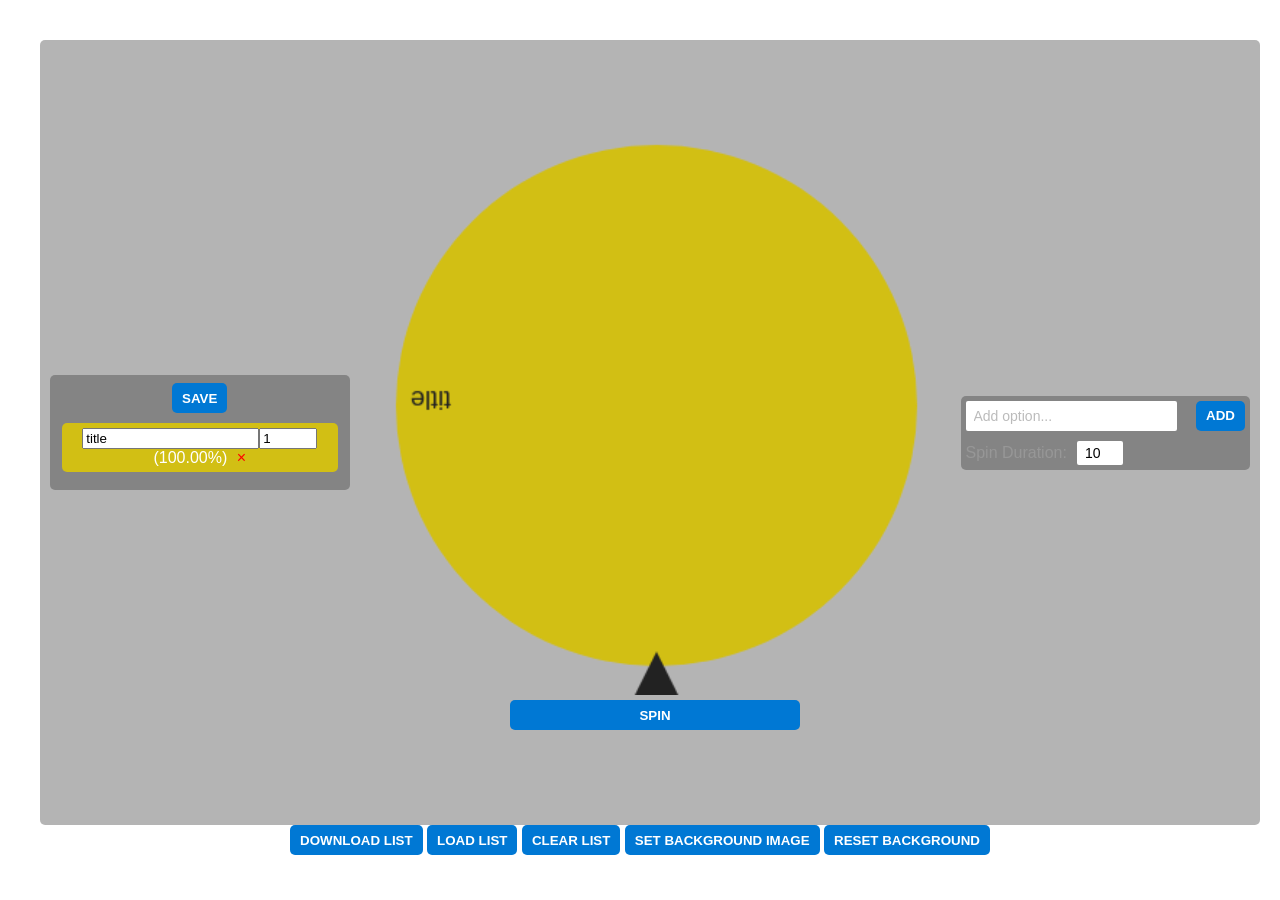
==== index.html @ 4bdcb5cf "Rename main.html to index.html" ====
<!DOCTYPE html>
<html lang="en">
<head>
    <meta charset="UTF-8">
    <title>Wheel of Destiny</title>
    <link rel="stylesheet" href="main.css">
</head>
<body>
    <div class="spin-container">
        <div class="input-options">
                <div id="optionsList"></div>
        </div>
        <div class="wheel-section">
            <canvas id="wheelCanvas" width="400" height="400"></canvas>
            <br>
            <button class="btn" onclick="spinWheel()" id="spinBtn">Spin</button>
            <div id="result"></div>
        </div>
        <div class="input-container">
            <div class="input-section">
                <div class="input-section-add">
                    <input class="input-field" type="text" id="optionInput" placeholder="Add option..." />
                    <button class="btn" onclick="addOption()">Add</button>
                </div>
                <div class="input-section-duration">
                    <label for="spinDurationInput">Spin Duration:</label>
                    <input class="input-field" type="number" id="spinDurationInput" value="10"/>
                </div>
            </div>
        </div>
    </div>
    <button class="btn" id="downloadBtn">Download List</button>
    <input type="file" id="loadFile" accept=".txt" style="display: none;" />
    <button class="btn" onclick="document.getElementById('loadFile').click()">Load List</button>
    <button class="btn" id="clearBtn">Clear List</button>
    <button class="btn" id="setBackgroundBtn">Set Background Image</button>
    <button class="btn" id="resetBackgroundBtn">Reset Background</button>
    <script src="main.js"></script>
</body>
</html>
---- main.css ----
:root {
  --bg: #fff;
  --text: #111;
  --panel: #f5f5f5;
  --border: #333;
  --button: #0078d4;
  --button-text: #fff;
}
body {
  background: var(--bg);
  color: var(--text);
}
.spin-container, .input-section, .input-options {
  background: var(--panel);
}
#wheelCanvas { border-color: var(--border); }
button { background: var(--button); color: var(--button-text); }
.theme-switch {
  display: inline-flex;
  align-items: center;
  margin-bottom: 12px;
  gap: 8px;
  color: var(--text);
}

body {
    font-family: Arial, sans-serif;
    text-align: center;
    margin: 40px;
    background-image: url('https://images.unsplash.com/photo-1532446997697-0b92fdc456fe?q=80&w=1025&auto=format&fit=crop&ixlib=rb-4.1.0&ixid=M3wxMjA3fDB8MHxwaG90by1wYWdlfHx8fGVufDB8fHx8fA%3D%3D');
    background-size: cover;
    background-repeat: no-repeat;
    background-attachment: fixed;
    background-position: center;
}
#wheelCanvas {
    width: 100%;
    /* aspect-ratio: 1 / 1; */
    /* max-height: calc(100vh - 220px);  */
    /* height: auto; */
    /* display: block; */
    border: 1px solid transparent;
    border-radius: 5px;
    /* background-color: #ffc400; */
    margin: 0 auto;
}
#optionsList {
    margin: 3px 0;
    padding: 0px 7px;
    max-height: 600px;
    overflow-y: auto;
}

/* Customize the scrollbar */
#optionsList::-webkit-scrollbar {
    width: 12px; /* Width of the scrollbar */
}

#optionsList::-webkit-scrollbar-track {
    background: rgba(255, 255, 255, 0.1); /* Track background (semi-transparent) */
    border-radius: 10px; /* Rounded corners */
}

#optionsList::-webkit-scrollbar-thumb {
    background: rgba(255, 255, 255, 0.075); /* Thumb color (blue, semi-transparent) */
    border-radius: 10px; /* Rounded thumb */
}

#optionsList::-webkit-scrollbar-thumb:hover {
    background: rgba(255, 255, 255, 0.164); /* Darker on hover */
}

.btn{
    /* width: 50%; */
    height: 30px;
    border-radius: 5px;
    border: 1px solid transparent;
    padding: 3px 9px;
    text-transform: uppercase;
    font-weight: bold; 
    transition: 0.3s ease, transform 0.2s ease;
}

.input-field{
    width: 70%;
    padding: 3px 7px;
    border: 1px solid transparent;
    border-radius: 2px;
    font-size: 14px;
    outline: none;
    transition: border-color 0.3s ease, box-shadow 0.3s ease;
}

.input-field:hover {
  border-color: #000000;
}

.input-field:focus {
  /* border-color: #3498db; */
  /* box-shadow: 0 0 0 3px rgba(52, 152, 219, 0.2); */
}

.input-field::placeholder {
  color: #bbb;
}

.btn:hover{
    cursor: pointer;
    background-color: aqua;
    transition: 50ms;
    transform: scale(1.05);
}

.spin-container {
    display: flex;
    align-items: center;
    justify-content: space-between;
    gap: 16px;
    width: 100%;
    height: 85vh;
    max-width: 1200px;
    margin: 0 auto;
    padding: 10px;
    background-color: #0000004b;
    backdrop-filter: blur(4px);
    -webkit-backdrop-filter: blur(4px);
    border-radius: 5px;
}

.spin-container .input-section {
    align-self: flex-start;  /* 👈 overrides parent's align-items */
}

.input-options {
    flex: 1 1 0;
    min-width: 0;
    padding: 5px;
    border-radius: 5px;
    width: 300px; /* optional, but flex will override */
    background-color: #00000044;
}

.wheel-section {
    flex: 2 1 0;
    min-width: 0;
}

.input-container {
    flex: 1 1 0;
    min-width: 0;
}

.input-options{
    padding: 5px;
    border-radius: 5px;
    width: 300px;
}

.input-section{
    display: flex;
    flex-direction: column;
    padding: 5px;
    border-radius: 5px;
    gap: 10px;
    background-color: #00000044;
    color: rgb(151, 151, 151);
    mix-blend-mode: difference;
}

.input-section-add{
    display: flex;
    justify-content: space-between;
}

.input-section-duration{
    display: flex;
    align-items: center;
    gap: 10px;
}

#spinDurationInput{
    width: 30px;
}

.option-item {
    display: flex;
    margin: 5px 5px;
    padding: 5px 10px;
    background-color: #ffffff11;
    border-radius: 4px;
    color: rgb(151, 151, 151);
    mix-blend-mode: difference;
    justify-content: space-between;
}

.remove-btn {
    margin-left: 5px;
    color: red;
    cursor: pointer;
}

#spinBtn{
    width: 50%;
    height: 30px;
    border-radius: 5px;
    border: 1px solid transparent;
    padding: 0;
    text-transform: uppercase;
}

#result {
    font-size: 1.5em;
    margin-top: 20px;
}
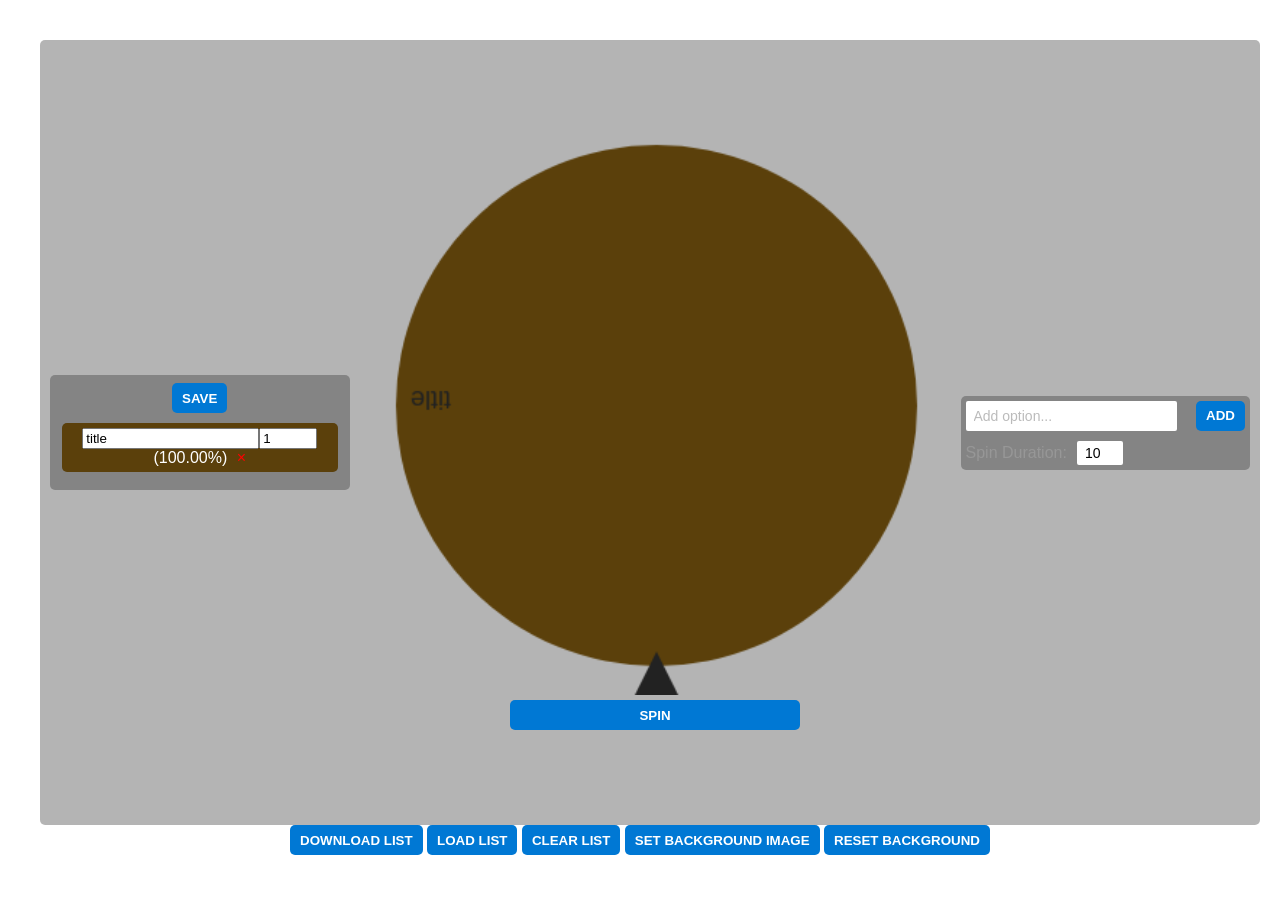
==== commit f12bff0a: "Add footer buttons for additional functionalities" ====
--- a/index.html
+++ b/index.html
@@ -29,12 +29,14 @@
             </div>
         </div>
     </div>
-    <button class="btn" id="downloadBtn">Download List</button>
-    <input type="file" id="loadFile" accept=".txt" style="display: none;" />
-    <button class="btn" onclick="document.getElementById('loadFile').click()">Load List</button>
-    <button class="btn" id="clearBtn">Clear List</button>
-    <button class="btn" id="setBackgroundBtn">Set Background Image</button>
-    <button class="btn" id="resetBackgroundBtn">Reset Background</button>
+    <div class="footer-buttons">
+        <button class="btn" id="downloadBtn">Download List</button>
+        <input type="file" id="loadFile" accept=".txt" style="display: none;" />
+        <button class="btn" onclick="document.getElementById('loadFile').click()">Load List</button>
+        <button class="btn" id="clearBtn">Clear List</button>
+        <button class="btn" id="setBackgroundBtn">Set Background Image</button>
+        <button class="btn" id="resetBackgroundBtn">Reset Background</button>
+    </div>
     <script src="main.js"></script>
 </body>
 </html>
